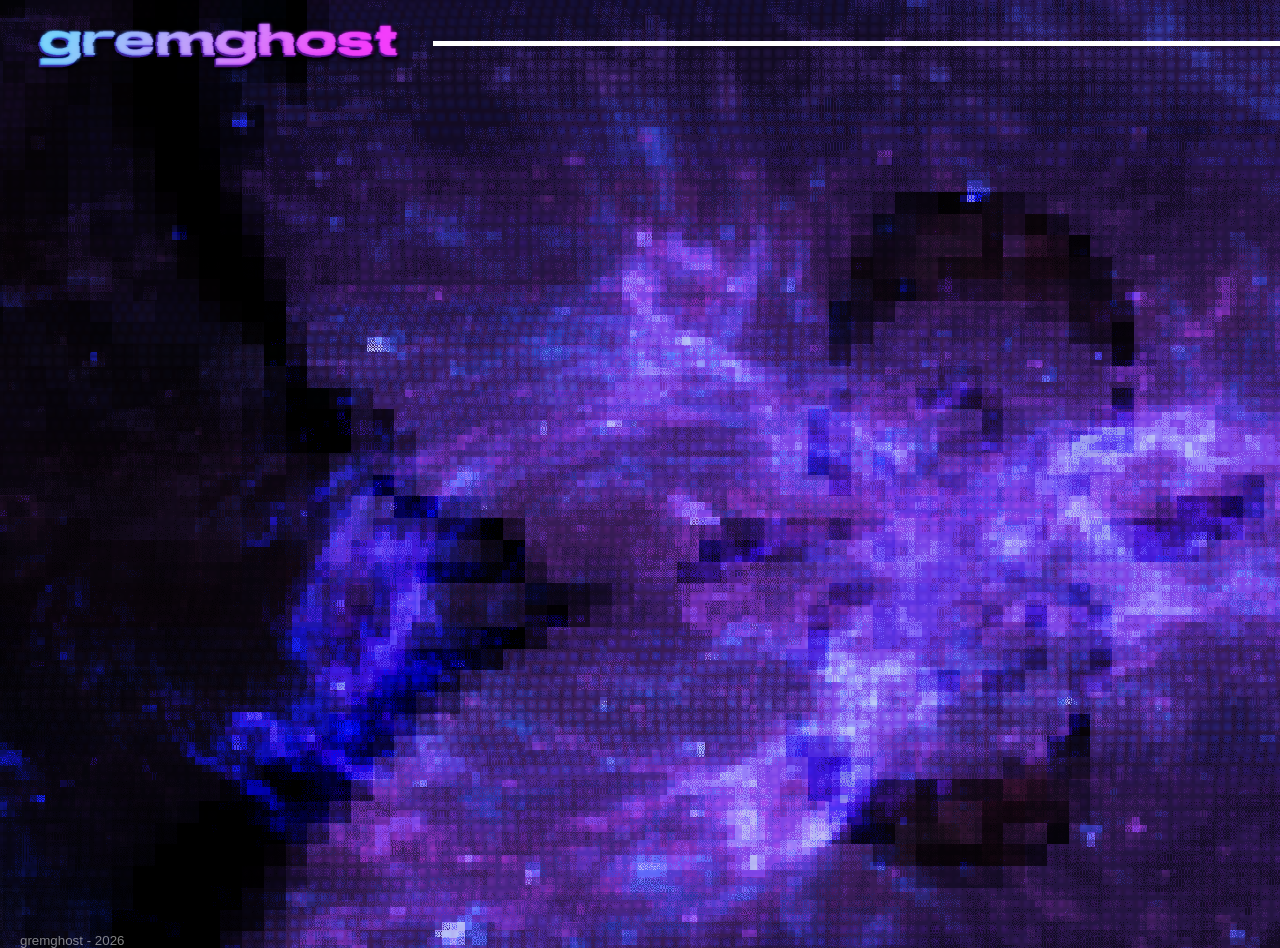
==== index.html @ a4ba04fc "first commit" ====
<HTML>
<head style="margin: 0px;">
    <link rel="stylesheet" href="stylesheet.css">
    <body background="images/index/background.png">
        <!--container for header bar-->
        <div>
            <img id="gremlogo" src="images/index/gremlogo.png">
            <div id="line"></div>
            <!--container for button positioning-->
            <div class="buttons">
                <a id="releases" href="releases.html">releases</a>
                <a id="news" href="news.html">news</a>
                <a id="about" href="about.html">about</a>                
            </div>          
        </div>
        <!--container for youtube video-->
        <div class="youtube">
            <iframe width="1008" height="567" src="https://www.youtube.com/embed/-AEEwk3818w?si=haqF3lv58W2U1UGW" title="YouTube video player" frameborder="0" allow="accelerometer; autoplay; clipboard-write; encrypted-media; gyroscope; picture-in-picture; web-share" referrerpolicy="strict-origin-when-cross-origin" allowfullscreen></iframe>
        <!--container for latest releases-->
        <div class="releases">
            <a href="https://gremghost.bandcamp.com/album/get-out-of-my-house"><img class="zoom"id="release1" src="images/releases/getoutsinglecoverfinal.png"></a>
            <!--the text wouldn't format right with one paragraph and i don't know html enough to fix it a better way-->
            <div class="textthatwontformatright">
            <p id="latest">latest</p>
            <p id="releases2">releases</p>
            </div>
            <a href="https://gremghost.bandcamp.com/album/grog"><img class="zoom" id="release2" src="images/releases/grogalbumcover.png"></a>
        </div>
        <p id="fakecopyright">gremghost - 2026</p>
    </body>
</head>
</HTML>
---- stylesheet.css ----
/*index.html ids and classes*/

/*css animations*/
.zoom {
  transition: transform .2s; /* Animation */
}

.zoom:hover {
  transform: scale(1.1); /* (150% zoom - Note: if the zoom is too large, it will go outside of the viewport) */
}

.txt:hover {
    text-decoration: underline;
}

/*header container*/
#gremlogo {
    position: absolute;
    height: 60px;
    left: 30px;
    top: 15px;
}

#line {
    position: absolute;
    left: 433px;
    top: 41px;
    width: 950px;
    border-bottom: 5px solid white;
}

#releases {
    font-family: 'Franklin Gothic Medium', 'Arial Narrow', Arial, sans-serif;
    color: white;
    font-size: 35px;
    position: absolute;
    left: 1300px;
    top: 20px;
    text-decoration: none;
}

#news {
    font-family: 'Franklin Gothic Medium', 'Arial Narrow', Arial, sans-serif;
    color: white;
    font-size: 35px;
    position: absolute;
    left: 1500px;
    top: 20px;
    text-decoration: none;
}

#about {
    font-family: 'Franklin Gothic Medium', 'Arial Narrow', Arial, sans-serif;
    color: white;
    font-size: 35px;
    position: absolute;
    left: 1640px;
    top: 20px;
    text-decoration: none;
}

.buttons {
    position: absolute;
    left: 120px; 
    top: 0px;
}

/*youtube video container*/
.youtube {
    position: absolute;
    top: 200px;
    left: 100px;
}

/*latest releases container*/
.releases {
    position: absolute;
    top: -80px;
    left: 70px;
}

.textthatwontformatright {
    position: absolute;
    left: -50px;
    top: 1px
}
#latest{
    font-family: 'Franklin Gothic Medium', 'Arial Narrow', Arial, sans-serif;
    color: white;
    font-size: 30px;
    position: absolute;
    text-wrap: none;
    left: 1430px;
    top: 340px;
}

#releases2{
    font-family: 'Franklin Gothic Medium', 'Arial Narrow', Arial, sans-serif;
    color: white;
    font-size: 30px;
    position: absolute;
    text-wrap: none;
    left: 1515px;
    top: 340px;
}

#release1 {
    position: absolute;
    width: 350px;
    left: 1300px;
    top: 0px;
    filter: drop-shadow(15px 15px 15px #000000);
    -webkit-user-drag: none;
}

#release2 {
    position: absolute;
    width: 350px;
    left: 1300px;
    top: 430px;
    filter: drop-shadow(15px 15px 15px #000000);
    -webkit-user-drag: none;
}

/*'copyright' text*/
#fakecopyright {
    position: absolute;
    font-family: 'Franklin Gothic Medium', 'Arial Narrow', Arial, sans-serif;
    color: white; /*fallback for older browsers*/
    color: rgba(255, 255, 255, 0.5);
    font-size: smaller;
    top: 720px;
    left: -80px;
}

/*releases.html ids and classes*/

#home {
    font-family: 'Franklin Gothic Medium', 'Arial Narrow', Arial, sans-serif;
    color: white;
    font-size: 35px;
    position: absolute;
    left: -70px;
    top: 20px;
    text-decoration: none;
}

#news2 {
    font-family: 'Franklin Gothic Medium', 'Arial Narrow', Arial, sans-serif;
    color: white;
    font-size: 35px;
    position: absolute;
    left: 50px;
    top: 20px;
    text-decoration: none;
}

#about2 {
    font-family: 'Franklin Gothic Medium', 'Arial Narrow', Arial, sans-serif;
    color: white;
    font-size: 35px;
    position: absolute;
    left: 170px;
    top: 20px;
    text-decoration: none;
}

/*all release covers*/

#id1 {
    position: absolute;
    width: 375px;
    top: 125px;
    left: 50px;
    -webkit-user-drag: none;
}

#shocking-text {
    font-family: 'Finlandica Headline';
    font-size: 25px;
    color: white;
    position: absolute;
    top: 125px;
    left: 825px;
}

#id2 {
    position: absolute;
    width: 375px;
    top: 125px;
    left: 525px;
    -webkit-user-drag: none;
}

#id3 {
    position: absolute;
    width: 375px;
    top: 125px;
    left: 1000px;
    -webkit-user-drag: none;
}

#id4 {
    position: absolute;
    width: 375px;
    top: 125px;
    left: 1480px;
    -webkit-user-drag: none;
}

#id5 {
    position: absolute;
    width: 375px;
    top: 550px;
    left: 50px;
    -webkit-user-drag: none;
}

#id6 {
    position: absolute;
    width: 375px;
    top: 550px;
    left: 525px;
    -webkit-user-drag: none;
}

#id7 {
    position: absolute;
    width: 375px;
    top: 550px;
    left: 1000px;
    -webkit-user-drag: none;
}
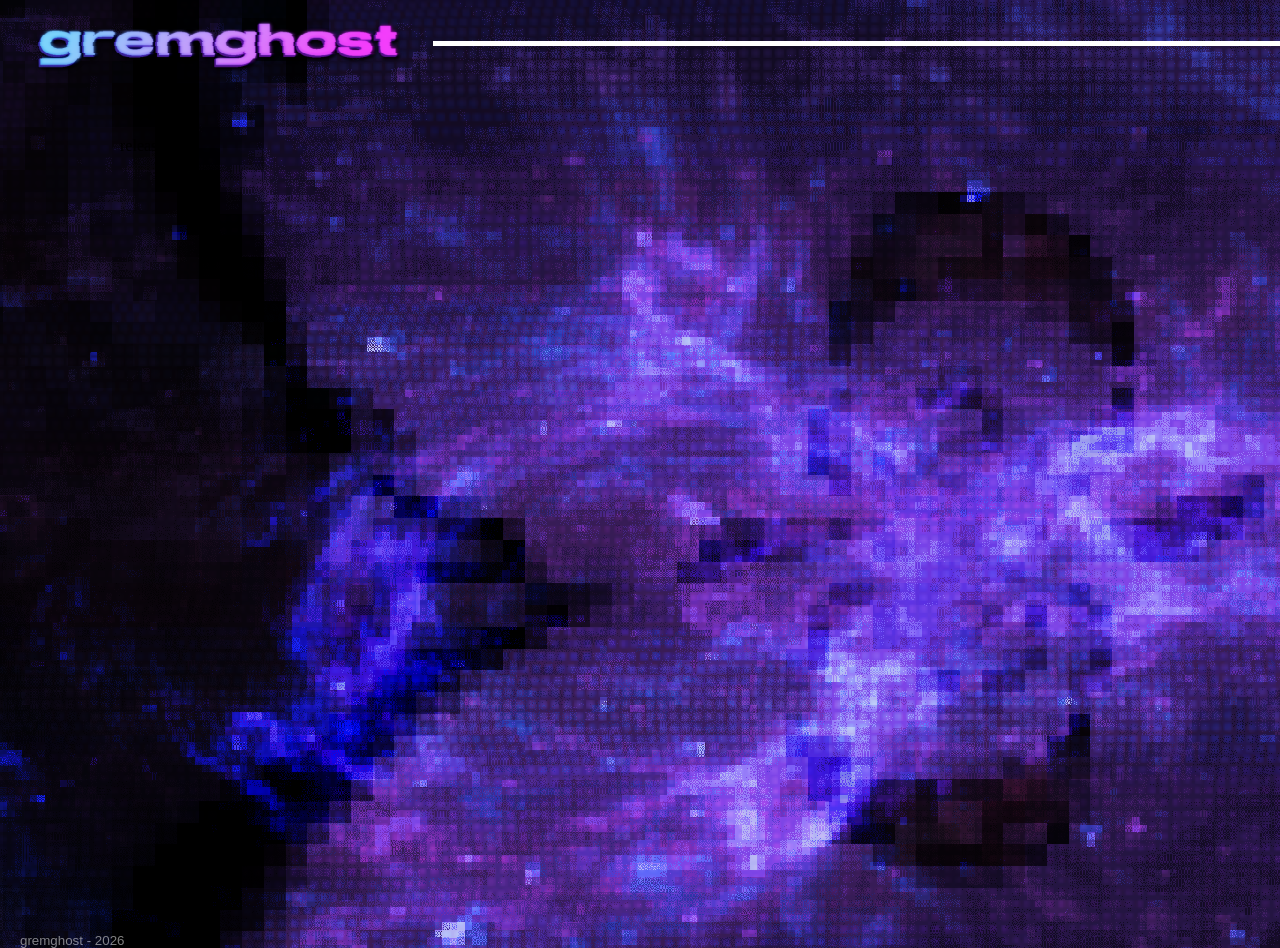
==== commit cb16a765: "saving the project. vs code feels the need for this to be a push to the codebase. same code i just m" ====
--- a/index.html
+++ b/index.html
@@ -15,7 +15,7 @@
         </div>
         <!--container for youtube video-->
         <div class="youtube">
-            <iframe width="1008" height="567" src="https://www.youtube.com/embed/-AEEwk3818w?si=haqF3lv58W2U1UGW" title="YouTube video player" frameborder="0" allow="accelerometer; autoplay; clipboard-write; encrypted-media; gyroscope; picture-in-picture; web-share" referrerpolicy="strict-origin-when-cross-origin" allowfullscreen></iframe>
+            <iframe width="1008" height="567" src="https://www.youtube.com/embed/LVymF7SZe4Q?si=5-HPgwf2qDM_-O1t" title="YouTube video player" frameborder="0" allow="accelerometer; autoplay; clipboard-write; encrypted-media; gyroscope; picture-in-picture; web-share" referrerpolicy="strict-origin-when-cross-origin" allowfullscreen></iframe>
         <!--container for latest releases-->
         <div class="releases">
             <a href="https://gremghost.bandcamp.com/album/get-out-of-my-house"><img class="zoom"id="release1" src="images/releases/getoutsinglecoverfinal.png"></a>
--- a/stylesheet.css
+++ b/stylesheet.css
@@ -94,7 +94,7 @@
     top: 340px;
 }
 
-#releases2{
+#releases_base{
     font-family: 'Franklin Gothic Medium', 'Arial Narrow', Arial, sans-serif;
     color: white;
     font-size: 30px;
@@ -173,6 +173,7 @@
     top: 125px;
     left: 50px;
     -webkit-user-drag: none;
+    z-index: 0;
 }
 
 #shocking-text {
@@ -190,6 +191,7 @@
     top: 125px;
     left: 525px;
     -webkit-user-drag: none;
+    z-index: 0;
 }
 
 #id3 {
@@ -198,6 +200,7 @@
     top: 125px;
     left: 1000px;
     -webkit-user-drag: none;
+    z-index: 0;
 }
 
 #id4 {
@@ -206,6 +209,7 @@
     top: 125px;
     left: 1480px;
     -webkit-user-drag: none;
+    z-index: 0;
 }
 
 #id5 {
@@ -214,6 +218,7 @@
     top: 550px;
     left: 50px;
     -webkit-user-drag: none;
+    z-index: 0;
 }
 
 #id6 {
@@ -222,6 +227,7 @@
     top: 550px;
     left: 525px;
     -webkit-user-drag: none;
+    z-index: 0;
 }
 
 #id7 {
@@ -230,4 +236,14 @@
     top: 550px;
     left: 1000px;
     -webkit-user-drag: none;
+    z-index: 0;
+}
+
+#id8 {
+    position: absolute;
+    width: 375px;
+    top: 550px;
+    left: 1480px;
+    -webkit-user-drag: none;
+    z-index: 0;
 }
